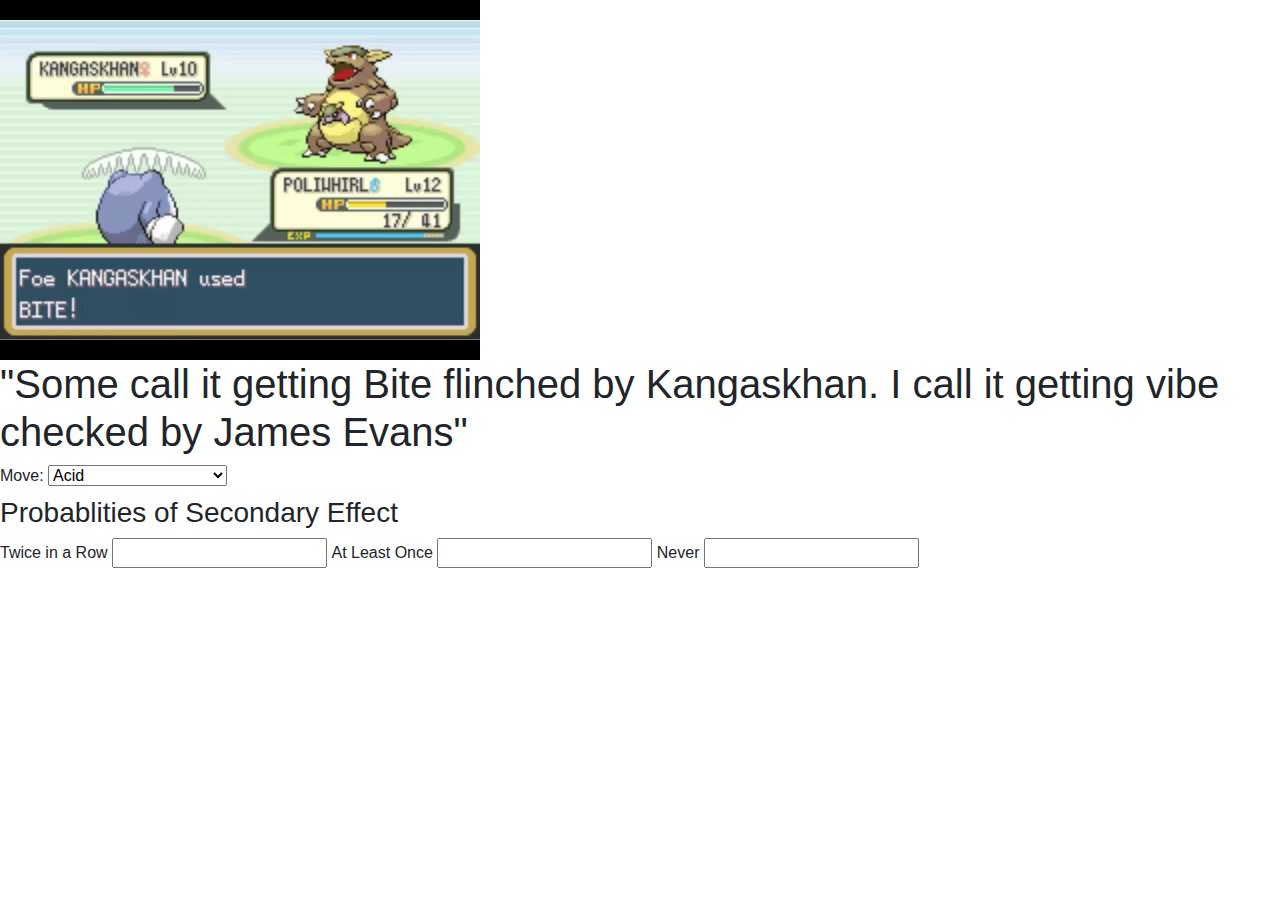
==== index.html @ 99fa04b6 "first commit" ====
<!DOCTYPE html>
<html>

<head>
    <meta charset="utf-8">
    <title>Double Hit Calculator</title>
    <link rel="stylesheet" href="https://maxcdn.bootstrapcdn.com/bootstrap/4.1.3/css/bootstrap.min.css">
    <link rel ="stylesheet" type="text/css" href="css/styles.css">
    <script src="https://ajax.googleapis.com/ajax/libs/jquery/3.3.1/jquery.min.js"></script>
    <script src="https://cdnjs.cloudflare.com/ajax/libs/popper.js/1.14.3/umd/popper.min.js"></script>
    <script src="https://maxcdn.bootstrapcdn.com/bootstrap/4.1.3/js/bootstrap.min.js"></script>
    <script src ="https://stackpath.bootstrapcdn.com/bootstrap/4.3.1/js/bootstrap.bundle.min.js"> </script>

</head>

<body>

	 <header> <img src="images/bite.jpg" alt="vibe check">
	 	<h1>"Some call it getting Bite flinched by Kangaskhan. I call it getting vibe checked by James Evans"

     </header>
	 

<form class="calcprob" id="calcprob">
	 
	 <div class="selectmoves">
                        <label for="move-select">Move:</label>
                        <select id="move-select">
                        </select>
                    </div>


<div id ="calculation">
                    <h3> Probablities of Secondary Effect</h3>
                    <p>
                    <label for= "txt-twicerow">Twice in a Row</label> 
                    <input type="text" id="txt-twicerow" placeholder="">
                    <label for= "txt-atleastonce">At Least Once</label>
                    <input type="text" id="txt-atleastonce" placeholder="">
                    <label for= "txt-never">Never</label>
                    <input type="text" id="txt-never" placeholder="">
                    </p></div>
</form>




</body>
<script src="js/calculator.js"></script>
<script src="js/moves.js"></script>


</html>
---- css/styles.css ----
body{
	
	padding: 0;

}
header{
	margin:0;
	
}
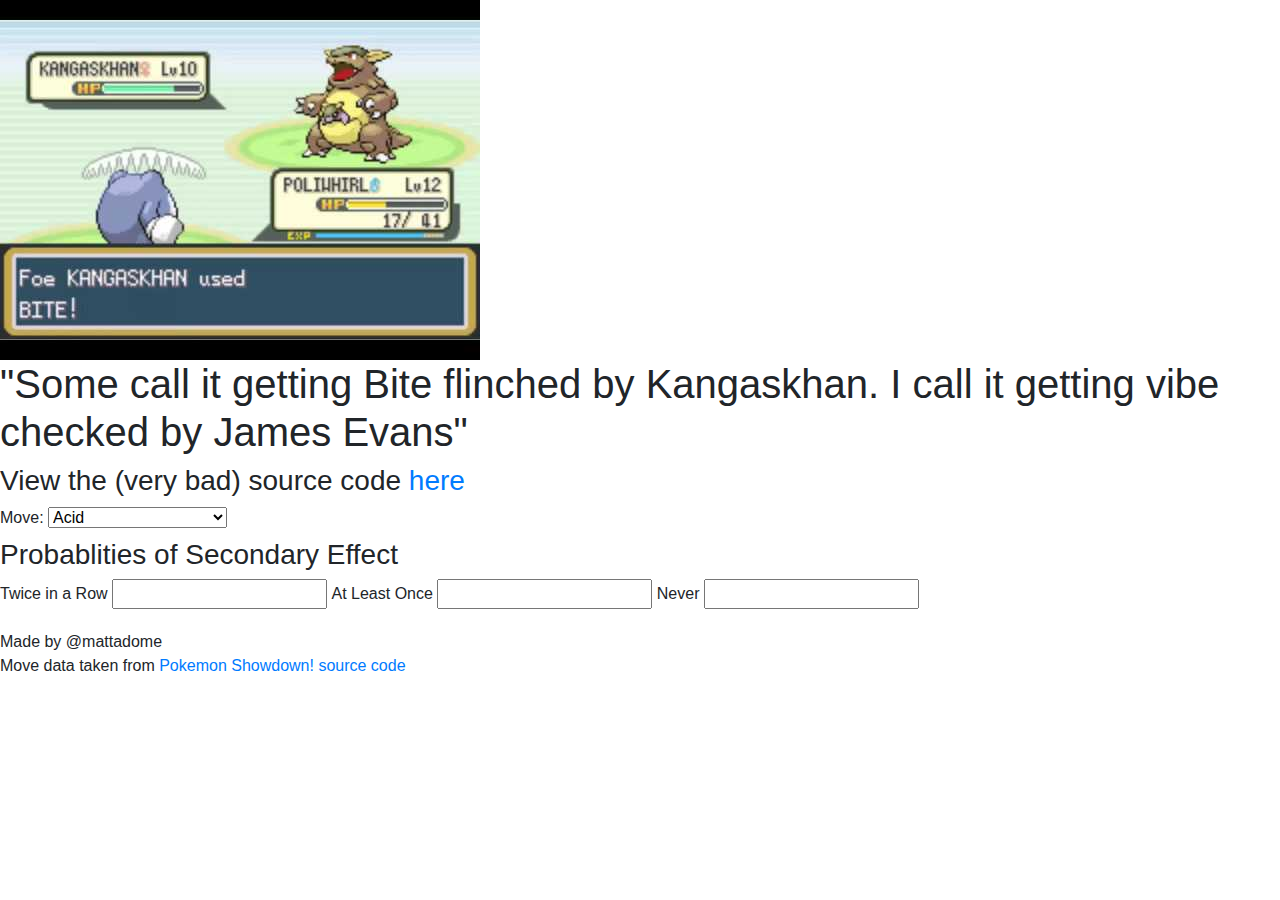
==== commit c1b5e746: "liking pokemon showdown source for move data" ====
--- a/index.html
+++ b/index.html
@@ -17,7 +17,7 @@
 
 	 <header> <img src="images/bite.jpg" alt="vibe check">
 	 	<h1>"Some call it getting Bite flinched by Kangaskhan. I call it getting vibe checked by James Evans"
-
+        <h3> View the (very bad) source code <a href="https://github.com/mattadome/doublehit-calc">here</a> </h3>
      </header>
 	 
 
@@ -46,6 +46,13 @@
 
 
 </body>
+
+<footer>
+Made by @mattadome
+<br>
+Move data taken from <a href="https://github.com/Zarel/Pokemon-Showdown" >Pokemon Showdown! source code</a>
+
+</footer>
 <script src="js/calculator.js"></script>
 <script src="js/moves.js"></script>
 
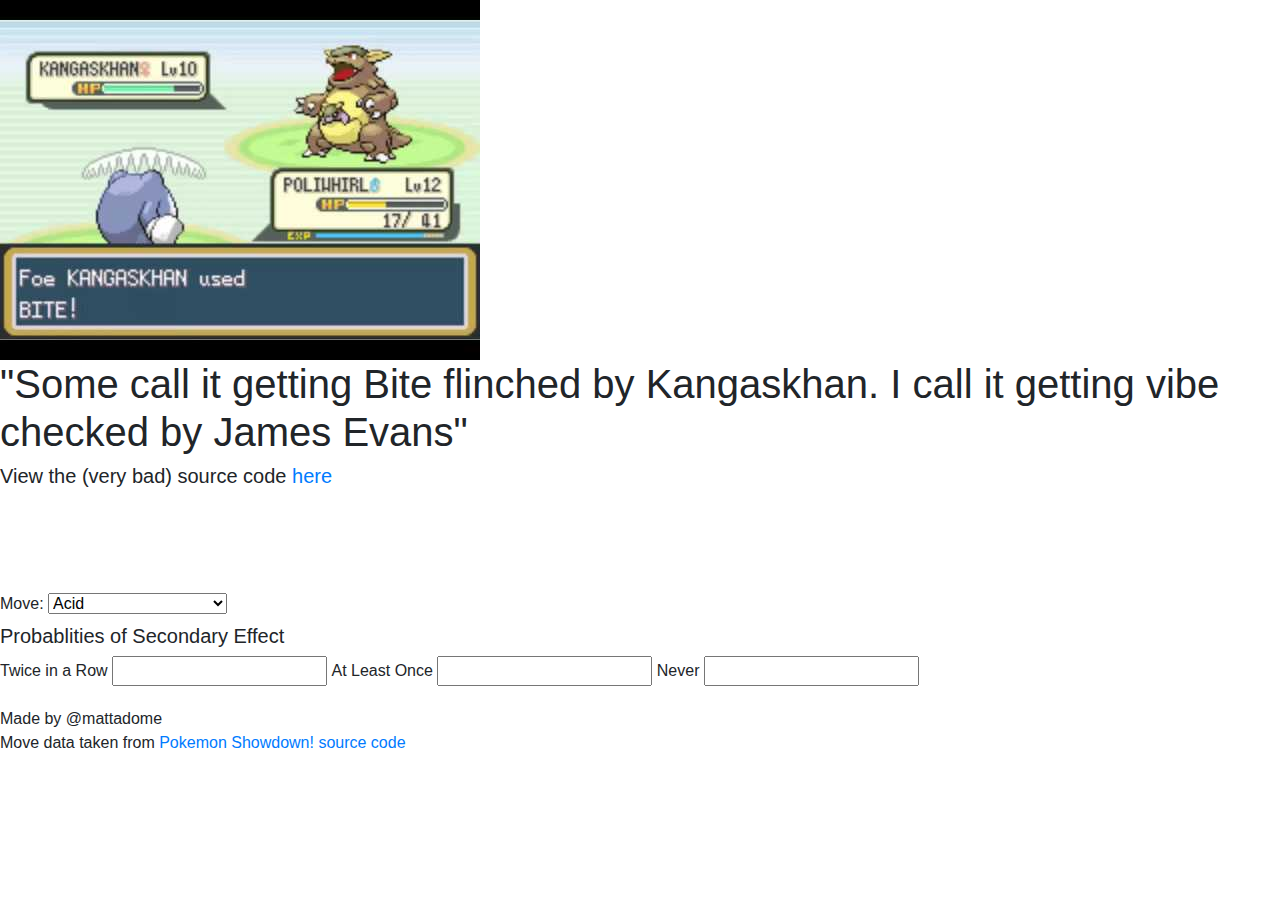
==== commit d25698a5: "made some aesthetic changes" ====
--- a/index.html
+++ b/index.html
@@ -18,6 +18,7 @@
 	 <header> <img src="images/bite.jpg" alt="vibe check">
 	 	<h1>"Some call it getting Bite flinched by Kangaskhan. I call it getting vibe checked by James Evans"
         <h3> View the (very bad) source code <a href="https://github.com/mattadome/doublehit-calc">here</a> </h3>
+        <br> <br> <br> <br>
      </header>
 	 
 
--- a/css/styles.css
+++ b/css/styles.css
@@ -7,3 +7,7 @@
 	margin:0;
 	
 }
+
+h3{
+	font-size:20px ;
+}
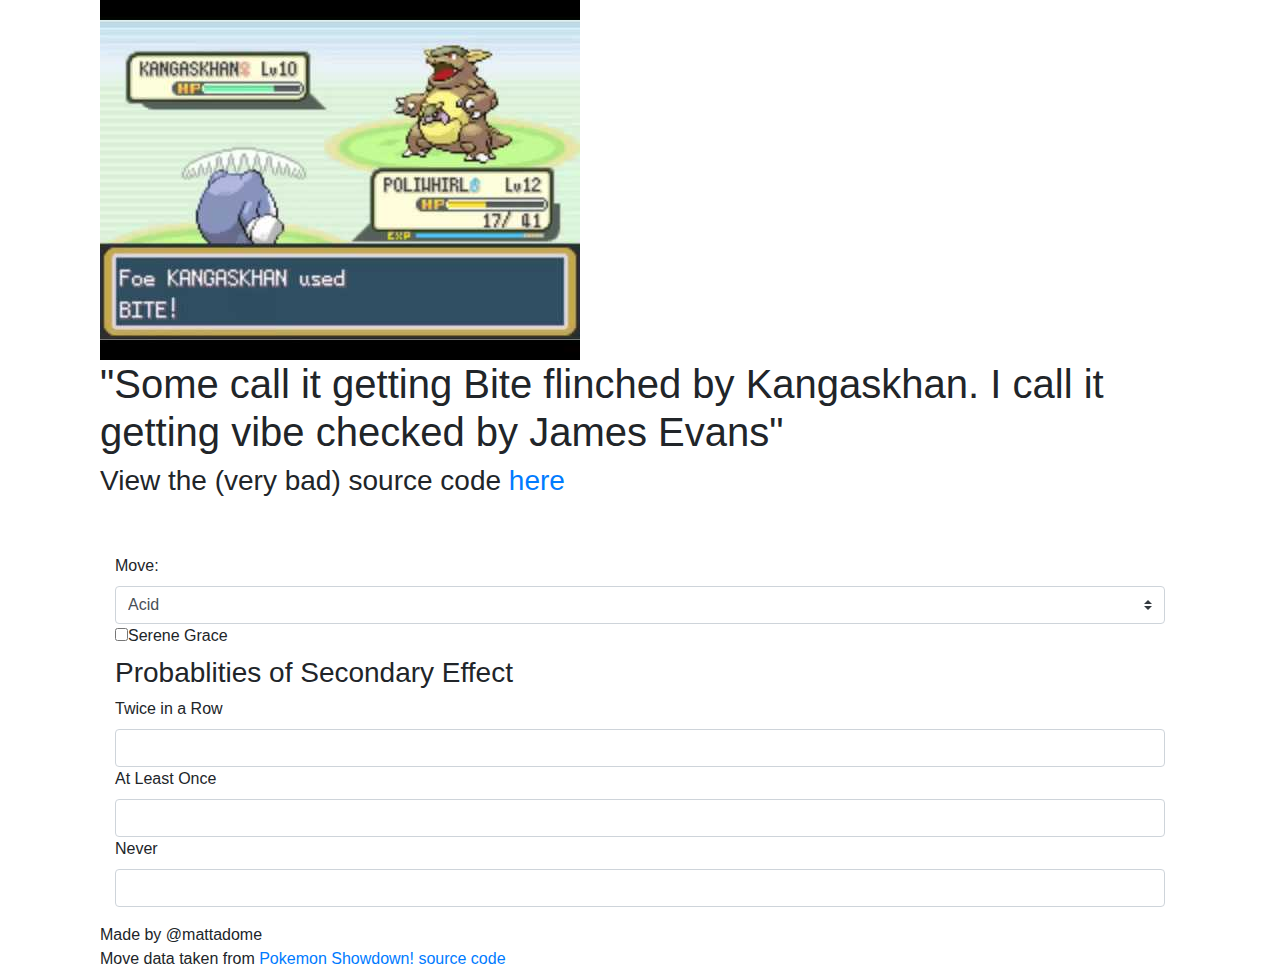
==== commit d779c965: "many changes" ====
--- a/index.html
+++ b/index.html
@@ -18,30 +18,35 @@
 	 <header> <img src="images/bite.jpg" alt="vibe check">
 	 	<h1>"Some call it getting Bite flinched by Kangaskhan. I call it getting vibe checked by James Evans"
         <h3> View the (very bad) source code <a href="https://github.com/mattadome/doublehit-calc">here</a> </h3>
-        <br> <br> <br> <br>
+        <br> <br> 
      </header>
 	 
 
 <form class="calcprob" id="calcprob">
 	 
-	 <div class="selectmoves">
+	 <div class="container" id ="selectmoves">
                         <label for="move-select">Move:</label>
-                        <select id="move-select">
+                        <select class="browser-default custom-select" id="move-select">
                         </select>
                     </div>
+                    <div class ="container checkbox" id = "sereneGraceModifier">
+                        <label><input type="checkbox" id = "sereneGrace" value="">Serene Grace</label>
+                    </div>
+                    </form>
 
 
-<div id ="calculation">
+<div class ="container" id ="calculation">
                     <h3> Probablities of Secondary Effect</h3>
                     <p>
                     <label for= "txt-twicerow">Twice in a Row</label> 
-                    <input type="text" id="txt-twicerow" placeholder="">
+                    <input type="text" class = "form-control  col-sm" id="txt-twicerow" placeholder="">
                     <label for= "txt-atleastonce">At Least Once</label>
-                    <input type="text" id="txt-atleastonce" placeholder="">
+                    <input type="text" class = "form-control  col-sm"  id="txt-atleastonce" placeholder="">
                     <label for= "txt-never">Never</label>
-                    <input type="text" id="txt-never" placeholder="">
+                    <input type="text" class = "form-control  col-sm"  id="txt-never" placeholder="">
                     </p></div>
-</form>
+
+
 
 
 
--- a/css/styles.css
+++ b/css/styles.css
@@ -1,5 +1,6 @@
 body{
-	
+	margin-left: 100px;
+	margin-right: 100px;
 	padding: 0;
 
 }
@@ -7,7 +8,3 @@
 	margin:0;
 	
 }
-
-h3{
-	font-size:20px ;
-}
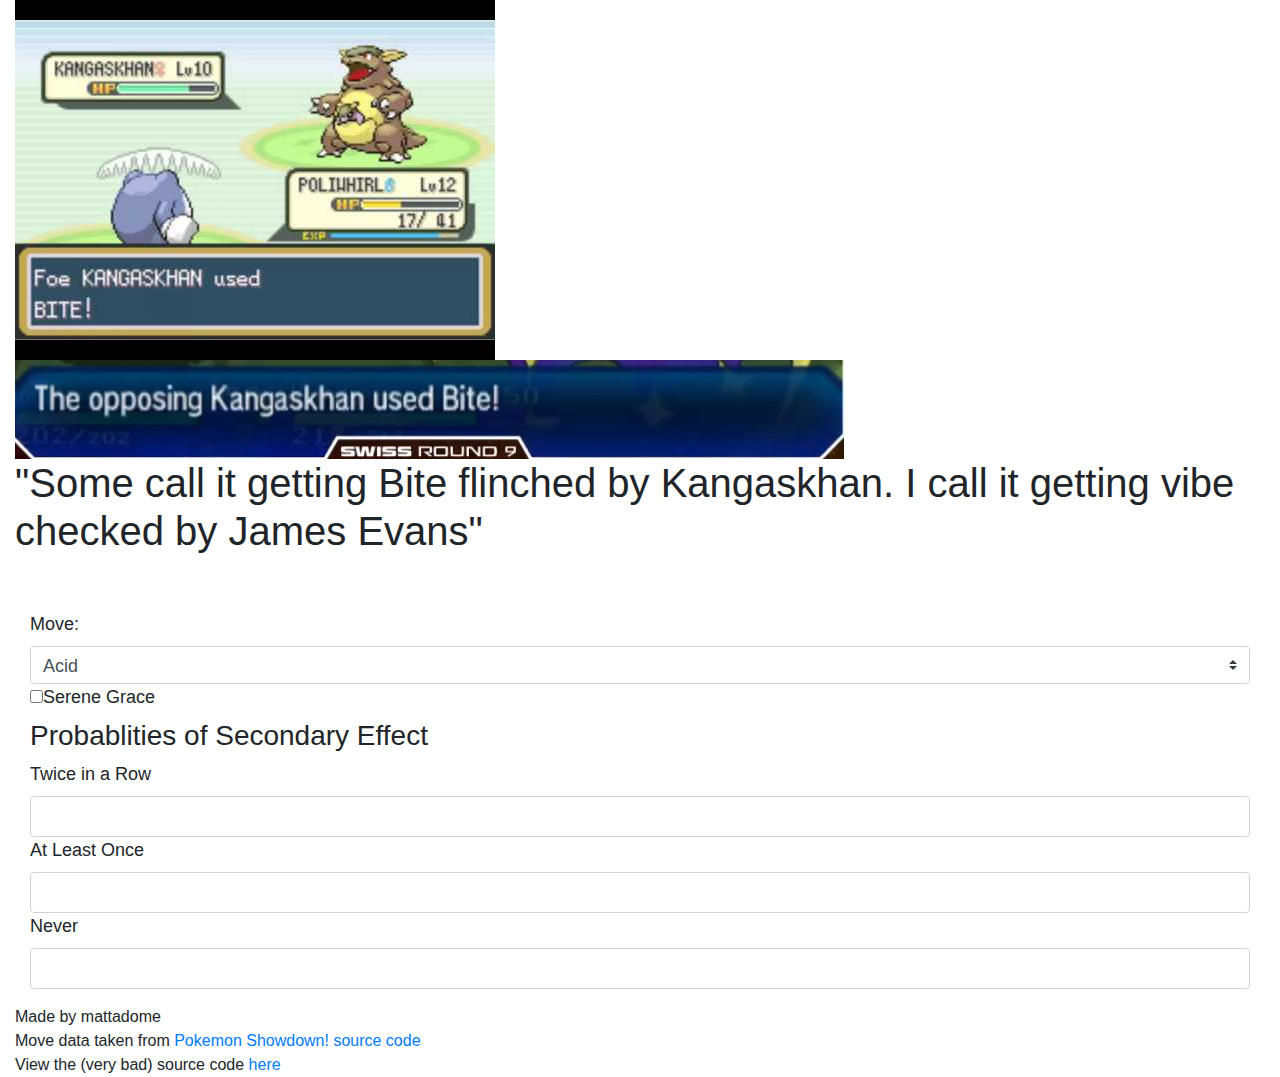
==== commit 4962b750: "changed main page layout slightly, fixed some bugs in calculation" ====
--- a/index.html
+++ b/index.html
@@ -13,37 +13,37 @@
 
 </head>
 
-<body>
+<body class = "container-fluid">
 
-	 <header> <img src="images/bite.jpg" alt="vibe check">
-	 	<h1>"Some call it getting Bite flinched by Kangaskhan. I call it getting vibe checked by James Evans"
-        <h3> View the (very bad) source code <a href="https://github.com/mattadome/doublehit-calc">here</a> </h3>
+	 <header> <img src="images/bite.jpg" alt="vibe check"><br> <img src ="images/kang used bite 2.jpg">
+	 	<h1>"Some call it getting Bite flinched by Kangaskhan. I call it getting vibe checked by James Evans"</h1>
+        
         <br> <br> 
      </header>
 	 
 
 <form class="calcprob" id="calcprob">
 	 
-	 <div class="container" id ="selectmoves">
+	 <div class="container-fluid" id ="selectmoves">
                         <label for="move-select">Move:</label>
                         <select class="browser-default custom-select" id="move-select">
                         </select>
                     </div>
-                    <div class ="container checkbox" id = "sereneGraceModifier">
+                    <div class ="container-fluid checkbox" id = "sereneGraceModifier">
                         <label><input type="checkbox" id = "sereneGrace" value="">Serene Grace</label>
                     </div>
                     </form>
 
 
-<div class ="container" id ="calculation">
+<div class ="container-fluid" id ="calculation">
                     <h3> Probablities of Secondary Effect</h3>
                     <p>
                     <label for= "txt-twicerow">Twice in a Row</label> 
-                    <input type="text" class = "form-control  col-sm" id="txt-twicerow" placeholder="">
+                    <input type="text" class = "form-control  " id="txt-twicerow" placeholder="">
                     <label for= "txt-atleastonce">At Least Once</label>
-                    <input type="text" class = "form-control  col-sm"  id="txt-atleastonce" placeholder="">
+                    <input type="text" class = "form-control "  id="txt-atleastonce" placeholder="">
                     <label for= "txt-never">Never</label>
-                    <input type="text" class = "form-control  col-sm"  id="txt-never" placeholder="">
+                    <input type="text" class = "form-control "  id="txt-never" placeholder="">
                     </p></div>
 
 
@@ -53,11 +53,16 @@
 
 </body>
 
+
+
+
+
 <footer>
-Made by @mattadome
+Made by mattadome
 <br>
 Move data taken from <a href="https://github.com/Zarel/Pokemon-Showdown" >Pokemon Showdown! source code</a>
-
+<br>
+View the (very bad) source code <a href="https://github.com/mattadome/doublehit-calc">here</a>
 </footer>
 <script src="js/calculator.js"></script>
 <script src="js/moves.js"></script>
--- a/css/styles.css
+++ b/css/styles.css
@@ -1,6 +1,5 @@
 body{
-	margin-left: 100px;
-	margin-right: 100px;
+	
 	padding: 0;
 
 }
@@ -8,3 +7,13 @@
 	margin:0;
 	
 }
+
+label{
+	font-size: 18px;
+}
+select{
+	font-size: 18px;
+}
+.form-control{
+	font-size: 18px;;
+}